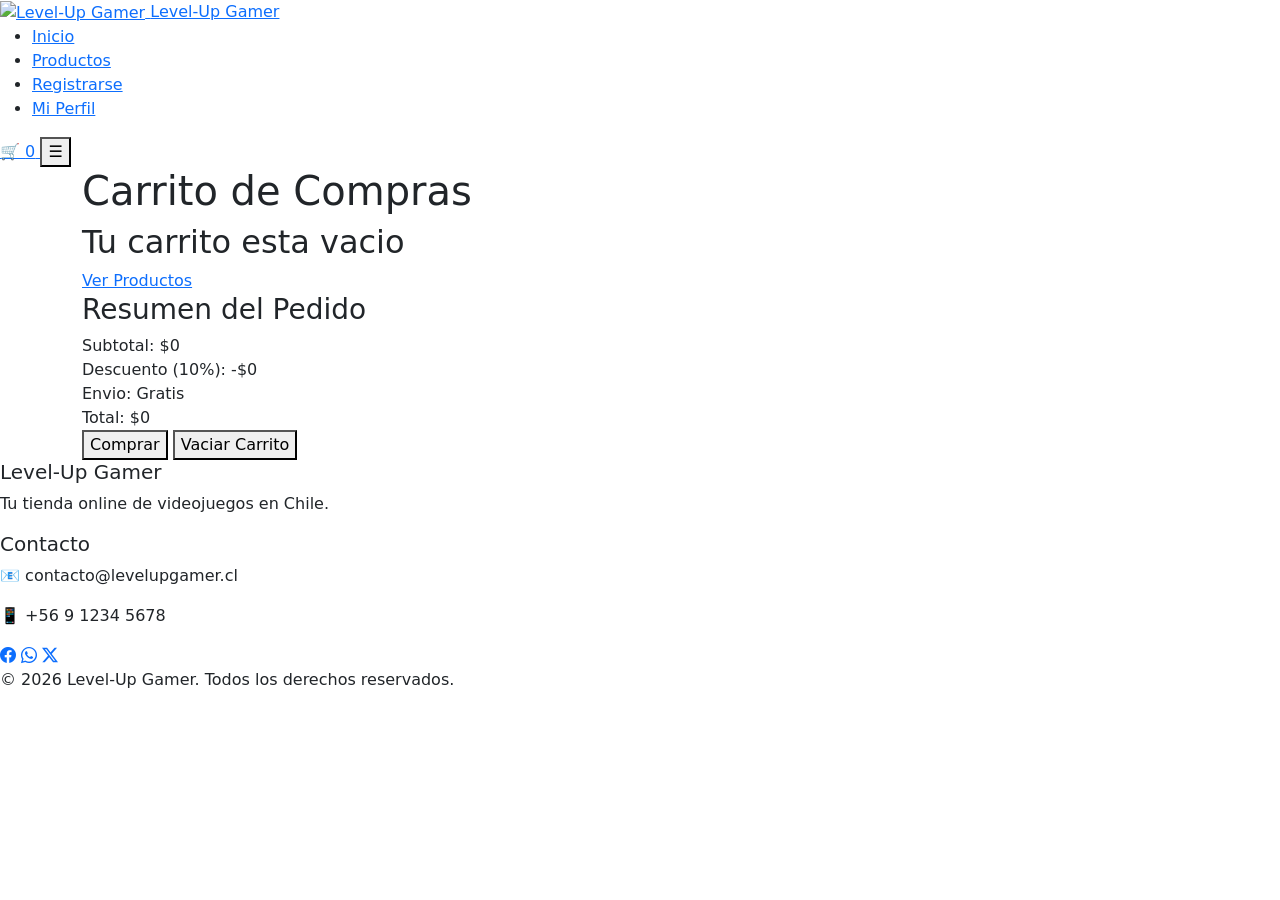
==== carrito.html @ 939f1528 "feat: agregar index.html y carrito.html con navegación responsiva (Bootstrap)" ====
<!DOCTYPE html>
<html lang="es">
<head>
    <meta charset="UTF-8">
    <meta name="viewport" content="width=device-width, initial-scale=1.0">
    <title>Carrito - Level-Up Gamer</title>
    <link rel="preconnect" href="https://fonts.googleapis.com">
    <link rel="preconnect" href="https://fonts.gstatic.com" crossorigin>
    <link href="https://fonts.googleapis.com/css2?family=Orbitron:wght@400;700;900&family=Roboto:wght@300;400;500;700&display=swap" rel="stylesheet">
    <link href="https://cdn.jsdelivr.net/npm/bootstrap@5.3.3/dist/css/bootstrap.min.css" rel="stylesheet">
    <link href="https://cdn.jsdelivr.net/npm/bootstrap-icons@1.11.3/font/bootstrap-icons.min.css" rel="stylesheet">
    <link rel="stylesheet" href="assets/css/styles.css">
</head>
<body>
    <header>
        <nav class="navegacion">
            <div class="navegacion-contenedor">
                <a href="index.html" class="navegacion-logo">
                    <img src="assets/img/Level-Up-Logo.png" alt="Level-Up Gamer">
                    <span>Level-Up Gamer</span>
                </a>
                <ul class="navegacion-enlaces" id="menu-enlaces">
                    <li><a href="index.html">Inicio</a></li>
                    <li><a href="productos.html">Productos</a></li>
                    <li><a href="registro.html">Registrarse</a></li>
                    <li><a href="perfil.html">Mi Perfil</a></li>
                </ul>
                <a href="carrito.html" class="navegacion-carrito">
                    🛒 <span id="contador-carrito" class="badge-carrito">0</span>
                </a>
                <button class="navegacion-hamburger" id="boton-hamburger" onclick="toggleMenu()">&#9776;</button>
            </div>
        </nav>
    </header>

    <main>
        <section class="seccion-carrito">
            <div class="container">
                <h1 class="titulo-seccion">Carrito de Compras</h1>

                <div id="carrito-lista"></div>

                <div id="carrito-vacio" class="carrito-vacio oculto">
                    <h2>Tu carrito esta vacio</h2>
                    <a href="productos.html" class="boton-principal">Ver Productos</a>
                </div>

                <div id="carrito-resumen" class="carrito-resumen oculto">
                    <h3 class="resumen-titulo">Resumen del Pedido</h3>
                    <div class="resumen-linea">
                        <span>Subtotal:</span>
                        <span id="resumen-subtotal">$0</span>
                    </div>
                    <div class="resumen-linea">
                        <span>Descuento (10%):</span>
                        <span id="resumen-descuento" class="resumen-descuento">-$0</span>
                    </div>
                    <div class="resumen-linea">
                        <span>Envio:</span>
                        <span class="resumen-envio">Gratis</span>
                    </div>
                    <div class="resumen-linea">
                        <span>Total:</span>
                        <span id="resumen-total" class="resumen-total">$0</span>
                    </div>
                    <div class="resumen-botones">
                        <button class="boton-principal" onclick="alert('Compra realizada!')">Comprar</button>
                        <button class="boton-eliminar" onclick="vaciarCarrito()">Vaciar Carrito</button>
                    </div>
                </div>
            </div>
        </section>
    </main>

    <footer class="pie-pagina">
        <div class="pie-pagina-contenedor">
            <div>
                <h5 class="pie-pagina-titulo">Level-Up Gamer</h5>
                <p class="pie-pagina-texto">Tu tienda online de videojuegos en Chile.</p>
            </div>
            <div>
                <h5 class="pie-pagina-titulo">Contacto</h5>
                <p class="pie-pagina-texto">📧 contacto@levelupgamer.cl</p>
                <p class="pie-pagina-texto">📱 +56 9 1234 5678</p>
                <div class="redes-sociales">
                    <a href="https://www.facebook.com/levelupgamer" target="_blank"><i class="bi bi-facebook"></i></a>
                    <a href="https://wa.me/56912345678" target="_blank"><i class="bi bi-whatsapp"></i></a>
                    <a href="https://x.com/levelupgamer" target="_blank"><i class="bi bi-twitter-x"></i></a>
                </div>
            </div>
        </div>
        <div class="pie-pagina-copy">
            &copy; 2026 Level-Up Gamer. Todos los derechos reservados.
        </div>
    </footer>

    <script src="assets/js/main.js"></script>
</body>
</html>
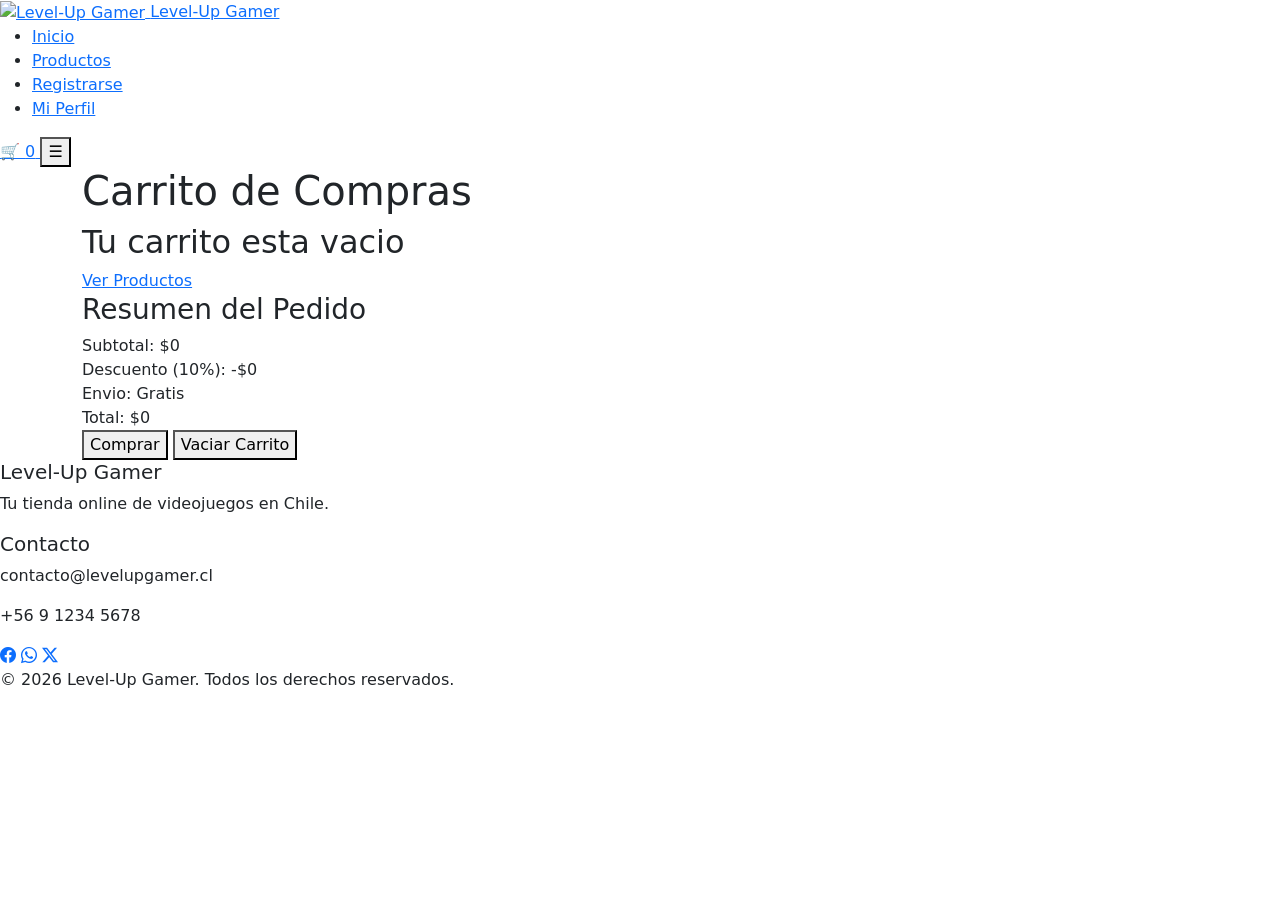
==== commit 68cb9093: "fix: eliminar iconos en el footer" ====
--- a/carrito.html
+++ b/carrito.html
@@ -80,8 +80,8 @@
             </div>
             <div>
                 <h5 class="pie-pagina-titulo">Contacto</h5>
-                <p class="pie-pagina-texto">📧 contacto@levelupgamer.cl</p>
-                <p class="pie-pagina-texto">📱 +56 9 1234 5678</p>
+                <p class="pie-pagina-texto">contacto@levelupgamer.cl</p>
+                <p class="pie-pagina-texto">+56 9 1234 5678</p>
                 <div class="redes-sociales">
                     <a href="https://www.facebook.com/levelupgamer" target="_blank"><i class="bi bi-facebook"></i></a>
                     <a href="https://wa.me/56912345678" target="_blank"><i class="bi bi-whatsapp"></i></a>
